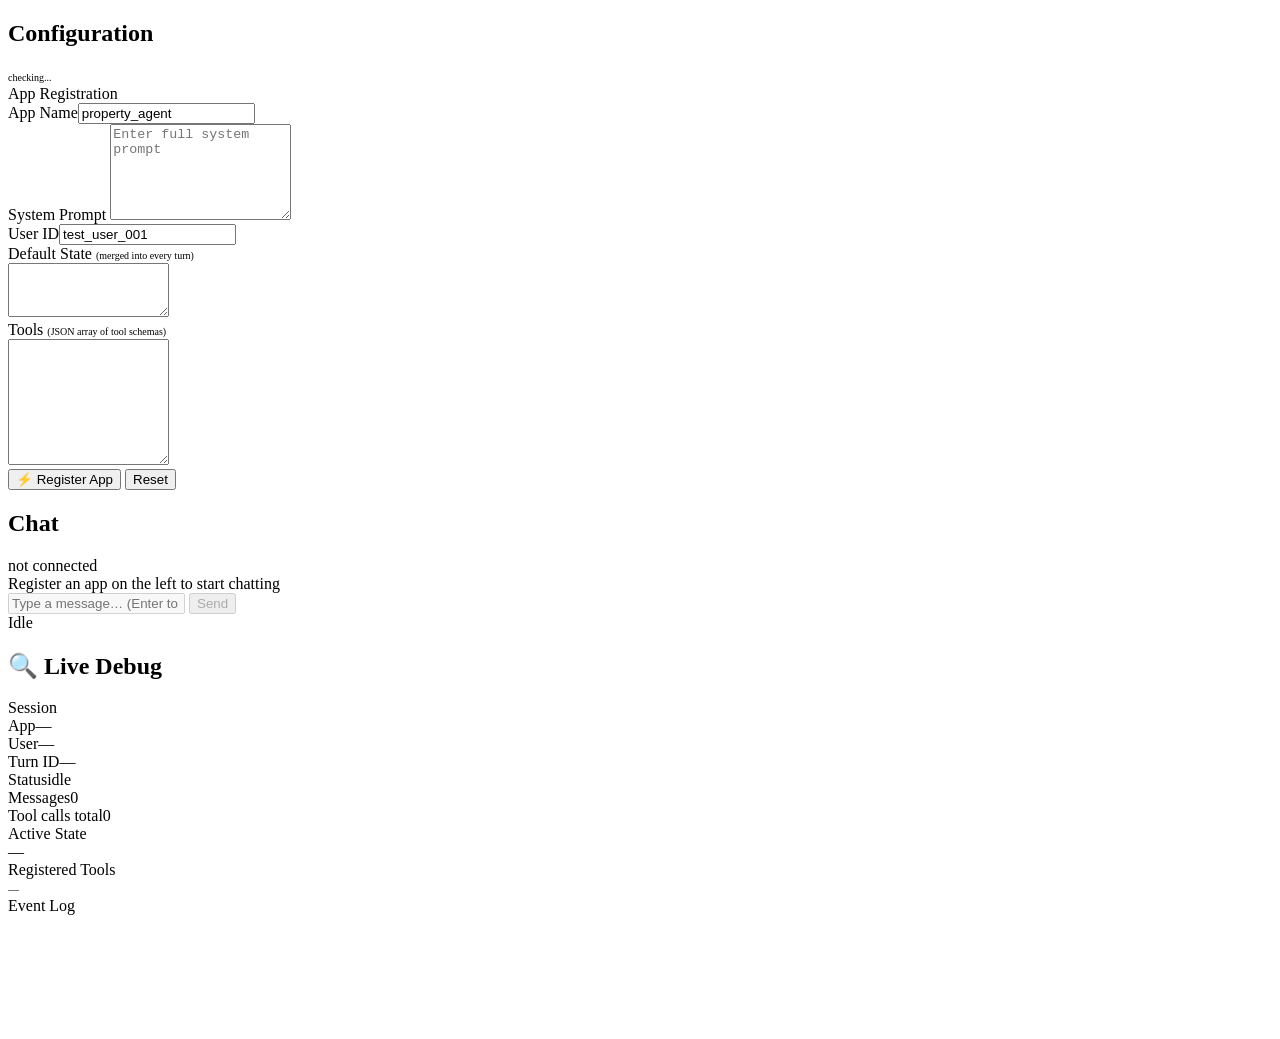
==== tests/interactive/web/static/index.html @ 6fe1405d "wip : cleaning up - setup worked" ====
<!DOCTYPE html>
<html lang="en">
<head>
<meta charset="UTF-8">
<meta name="viewport" content="width=device-width, initial-scale=1.0">
<title>AgenticStack — Test Client</title>
<link rel="stylesheet" href="/static/styles.css">
</head>
<body>
<div class="layout">

  <!-- LEFT: CONFIG -->
  <div class="panel">
    <div class="panel-header">
      <div class="dot" id="backendDot"></div>
      <h2>Configuration</h2>
      <span id="backendBadge" class="badge badge-orange" style="margin-left:auto;font-size:10px">checking...</span>
    </div>
    <div class="panel-body">
      <div class="section">
        <div class="section-title">App Registration</div>
        <div class="form-row"><label>App Name</label><input id="appName" value="property_agent"></div>
        <div class="form-row">
          <label>System Prompt</label>
          <textarea id="sysPrompt" rows="6" placeholder="Enter full system prompt"></textarea>
        </div>
        <div class="form-row"><label>User ID</label><input id="userId" value="test_user_001"></div>
      </div>
      <div class="section">
        <div class="section-title">Default State <span style="color:var(--text2);text-transform:none;font-size:10px;letter-spacing:0">(merged into every turn)</span></div>
        <textarea id="appState" rows="4" style="font-family:monospace;font-size:11px"></textarea>
      </div>
      <div class="section">
        <div class="section-title">Tools <span style="color:var(--text2);text-transform:none;font-size:10px;letter-spacing:0">(JSON array of tool schemas)</span></div>
        <textarea id="appTools" rows="10" style="font-family:monospace;font-size:11px"></textarea>
      </div>
      <div class="btn-row">
        <button class="btn btn-primary" style="flex:1" onclick="registerApp()">⚡ Register App</button>
        <button class="btn btn-ghost" onclick="loadDefaults()">Reset</button>
      </div>
      <div id="regStatus" style="font-size:11px;text-align:center;margin-top:2px"></div>
    </div>
  </div>

  <!-- CENTER: CHAT -->
  <div class="panel">
    <div class="panel-header">
      <div class="dot" id="chatDot"></div>
      <h2>Chat</h2>
      <span id="appBadge" class="badge badge-orange" style="margin-left:auto">not connected</span>
    </div>
    <div id="messages">
      <div class="msg sys"><div class="msg-bubble">Register an app on the left to start chatting</div></div>
    </div>
    <div class="chat-input-row">
      <input id="msgInput" placeholder="Type a message… (Enter to send)" disabled
        onkeydown="if(event.key==='Enter'&&!event.shiftKey){event.preventDefault();sendMsg()}">
      <button class="btn btn-success" id="sendBtn" onclick="sendMsg()" disabled>Send</button>
    </div>
    <div id="statusBar">Idle</div>
  </div>

  <!-- RIGHT: DEBUG -->
  <div class="panel">
    <div class="panel-header"><h2>🔍 Live Debug</h2></div>
    <div class="panel-body">
      <div class="section">
        <div class="section-title">Session</div>
        <div class="kv"><span class="kk">App</span><span class="kv-val" id="dApp">—</span></div>
        <div class="kv"><span class="kk">User</span><span class="kv-val" id="dUser">—</span></div>
        <div class="kv"><span class="kk">Turn ID</span><span class="kv-val" id="dTurn">—</span></div>
        <div class="kv"><span class="kk">Status</span><span id="dStatus" class="badge badge-orange">idle</span></div>
        <div class="kv"><span class="kk">Messages</span><span class="kv-val" id="dMsgs">0</span></div>
        <div class="kv"><span class="kk">Tool calls total</span><span class="kv-val" id="dTools">0</span></div>
      </div>
      <div class="section">
        <div class="section-title">Active State</div>
        <div class="json-view" id="dState">—</div>
      </div>
      <div class="section">
        <div class="section-title">Registered Tools</div>
        <div id="dToolsList"><span style="font-size:11px;color:var(--text2)">—</span></div>
      </div>
      <div class="section" style="flex:1;min-height:120px">
        <div class="section-title">Event Log</div>
        <div class="event-log" id="eventLog"></div>
      </div>
    </div>
  </div>

</div>
<script src="/static/app.js"></script>
</body>
</html>
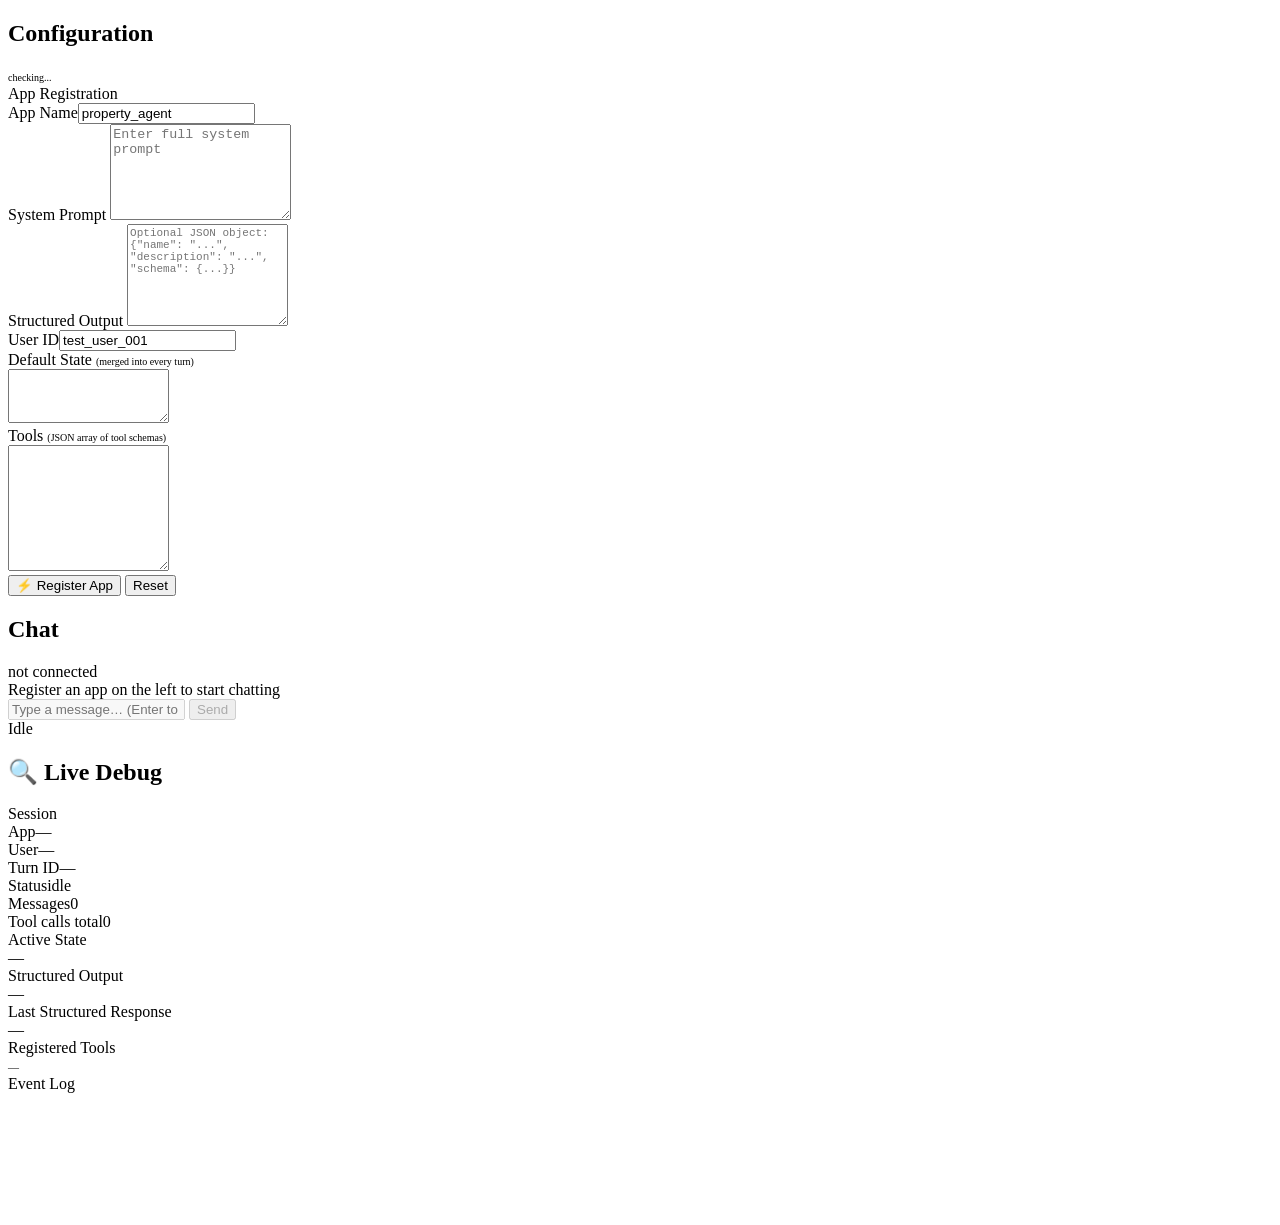
==== commit c4881698: "wip: prompting" ====
--- a/tests/interactive/web/static/index.html
+++ b/tests/interactive/web/static/index.html
@@ -23,6 +23,10 @@
         <div class="form-row">
           <label>System Prompt</label>
           <textarea id="sysPrompt" rows="6" placeholder="Enter full system prompt"></textarea>
+        </div>
+        <div class="form-row">
+          <label>Structured Output</label>
+          <textarea id="structuredOutput" rows="8" placeholder="Optional JSON object: {&quot;name&quot;: &quot;...&quot;, &quot;description&quot;: &quot;...&quot;, &quot;schema&quot;: {...}}" style="font-family:monospace;font-size:11px"></textarea>
         </div>
         <div class="form-row"><label>User ID</label><input id="userId" value="test_user_001"></div>
       </div>
@@ -78,6 +82,14 @@
         <div class="json-view" id="dState">—</div>
       </div>
       <div class="section">
+        <div class="section-title">Structured Output</div>
+        <div class="json-view" id="dStructuredOutput">—</div>
+      </div>
+      <div class="section">
+        <div class="section-title">Last Structured Response</div>
+        <div class="json-view" id="dStructuredResponse">—</div>
+      </div>
+      <div class="section">
         <div class="section-title">Registered Tools</div>
         <div id="dToolsList"><span style="font-size:11px;color:var(--text2)">—</span></div>
       </div>
